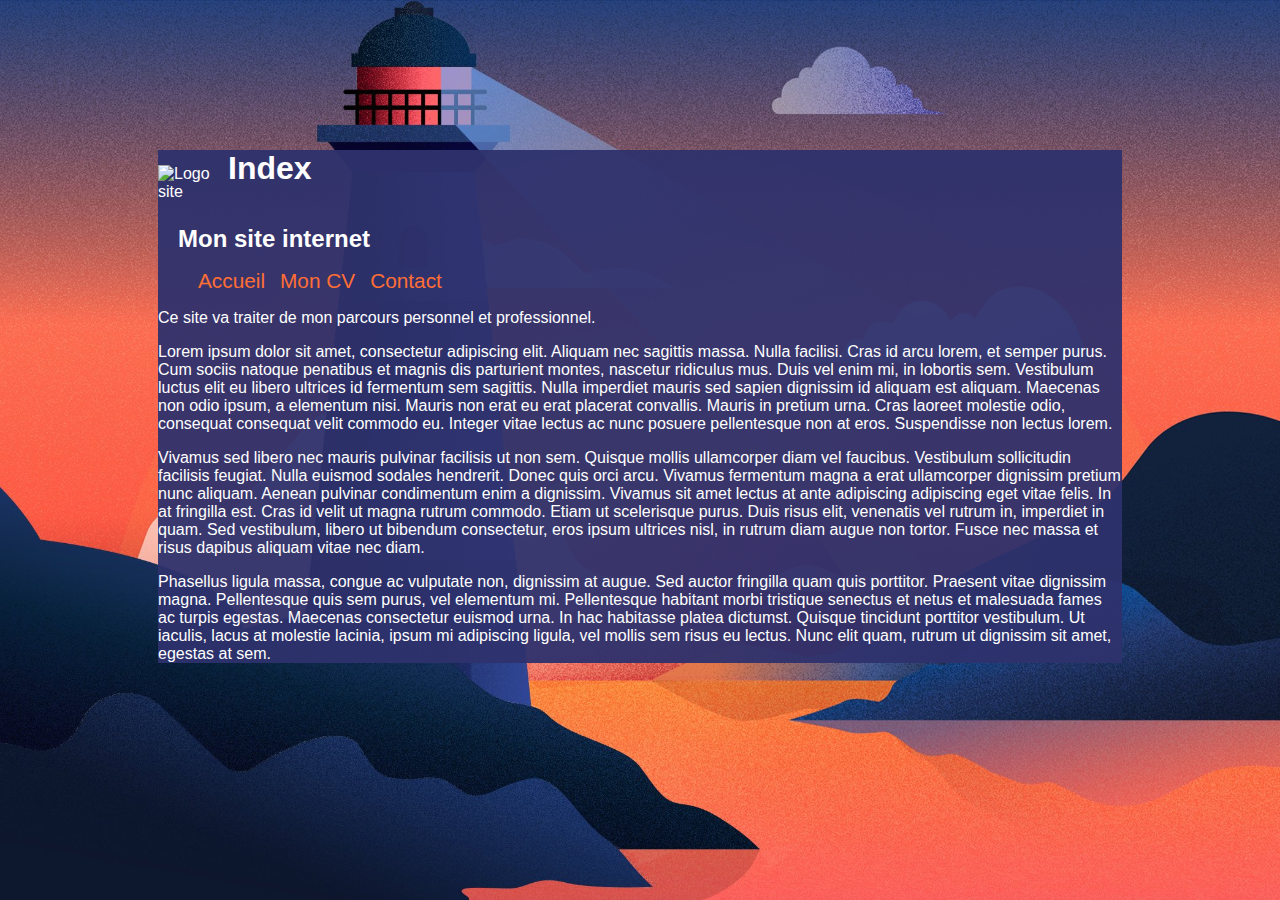
==== index.html @ 6709d91d "Add files via upload" ====
<!DOCTYPE html>
<html>
    <head>
        <meta charset="utf-8" />
        <link rel="stylesheet" href="Jolas_Alex-Style.css" />
        <title>INDEX</title>
    </head>
    
    <body>
        <div id="page">
            <header>
                <div id="titre_principal">
                    <div id="logo">
                        <img src="logo.jpg" alt="Logo site" width="100"/>
                        <h1>Index</h1>    
                    </div>
                    <h2>Mon site internet</h2>
                </div>
                
                <nav>
                    <ul>
                        <li><a href="#">Accueil</a></li>
                        <li><a href="#">Mon CV</a></li>
                        <li><a href="#">Contact</a></li>
                    </ul>
                </nav>
            </header>
            
            <div id="banniere_image">
                <div id="banniere_description">
                    Ce site va traiter de mon parcours personnel et professionnel. 
                </div>
            </div>
        
            <section>
                <article>
                    <p>Lorem ipsum dolor sit amet, consectetur adipiscing elit. Aliquam nec sagittis massa. Nulla facilisi. Cras id arcu lorem, et semper purus. Cum sociis natoque penatibus et magnis dis parturient montes, nascetur ridiculus mus. Duis vel enim mi, in lobortis sem. Vestibulum luctus elit eu libero ultrices id fermentum sem sagittis. Nulla imperdiet mauris sed sapien dignissim id aliquam est aliquam. Maecenas non odio ipsum, a elementum nisi. Mauris non erat eu erat placerat convallis. Mauris in pretium urna. Cras laoreet molestie odio, consequat consequat velit commodo eu. Integer vitae lectus ac nunc posuere pellentesque non at eros. Suspendisse non lectus lorem.</p>
                    <p>Vivamus sed libero nec mauris pulvinar facilisis ut non sem. Quisque mollis ullamcorper diam vel faucibus. Vestibulum sollicitudin facilisis feugiat. Nulla euismod sodales hendrerit. Donec quis orci arcu. Vivamus fermentum magna a erat ullamcorper dignissim pretium nunc aliquam. Aenean pulvinar condimentum enim a dignissim. Vivamus sit amet lectus at ante adipiscing adipiscing eget vitae felis. In at fringilla est. Cras id velit ut magna rutrum commodo. Etiam ut scelerisque purus. Duis risus elit, venenatis vel rutrum in, imperdiet in quam. Sed vestibulum, libero ut bibendum consectetur, eros ipsum ultrices nisl, in rutrum diam augue non tortor. Fusce nec massa et risus dapibus aliquam vitae nec diam.</p>
                    <p>Phasellus ligula massa, congue ac vulputate non, dignissim at augue. Sed auctor fringilla quam quis porttitor. Praesent vitae dignissim magna. Pellentesque quis sem purus, vel elementum mi. Pellentesque habitant morbi tristique senectus et netus et malesuada fames ac turpis egestas. Maecenas consectetur euismod urna. In hac habitasse platea dictumst. Quisque tincidunt porttitor vestibulum. Ut iaculis, lacus at molestie lacinia, ipsum mi adipiscing ligula, vel mollis sem risus eu lectus. Nunc elit quam, rutrum ut dignissim sit amet, egestas at sem.</p>
                </article>
            </section>
        </div>
    </body>
</html>
---- Jolas_Alex-Style.css ----
body {
    background-image: url(background.jpg);

    background-position: center top;

    background-repeat: no-repeat;
    
    background-attachment: fixed;
    
    background-size: cover;

    background-color: rgb(82, 89, 189);

    font-family: 'Lucida Sans', 'Lucida Sans Regular', 'Lucida Grande', 'Lucida Sans Unicode', Geneva, Verdana, sans-serif;
    }

#page{
    background-color: rgba(46, 50, 109, 0.95);
    margin: 150px;
    color: white;
}
 
#logo
{
    display: flex;
    flex-direction: row;
    align-items: baseline;
}
#logo img
{
    width: 60px;
    height: 60px;
}

h1{
    margin: 0 0 0 10px;
}
/* Navigation */
h2{
    margin: 0 0 0 20px;
}
nav ul
{
    list-style-type: none;
    display: flex;
}

nav li
{
    margin-right: 15px;
}

nav a
{
    font-size: 1.3em;
    color: #ff6e35;
    padding-bottom: 3px;
    text-decoration: none;
}

nav a:hover
{
    color: #760001;
    border-bottom: 3px solid #760001;
}
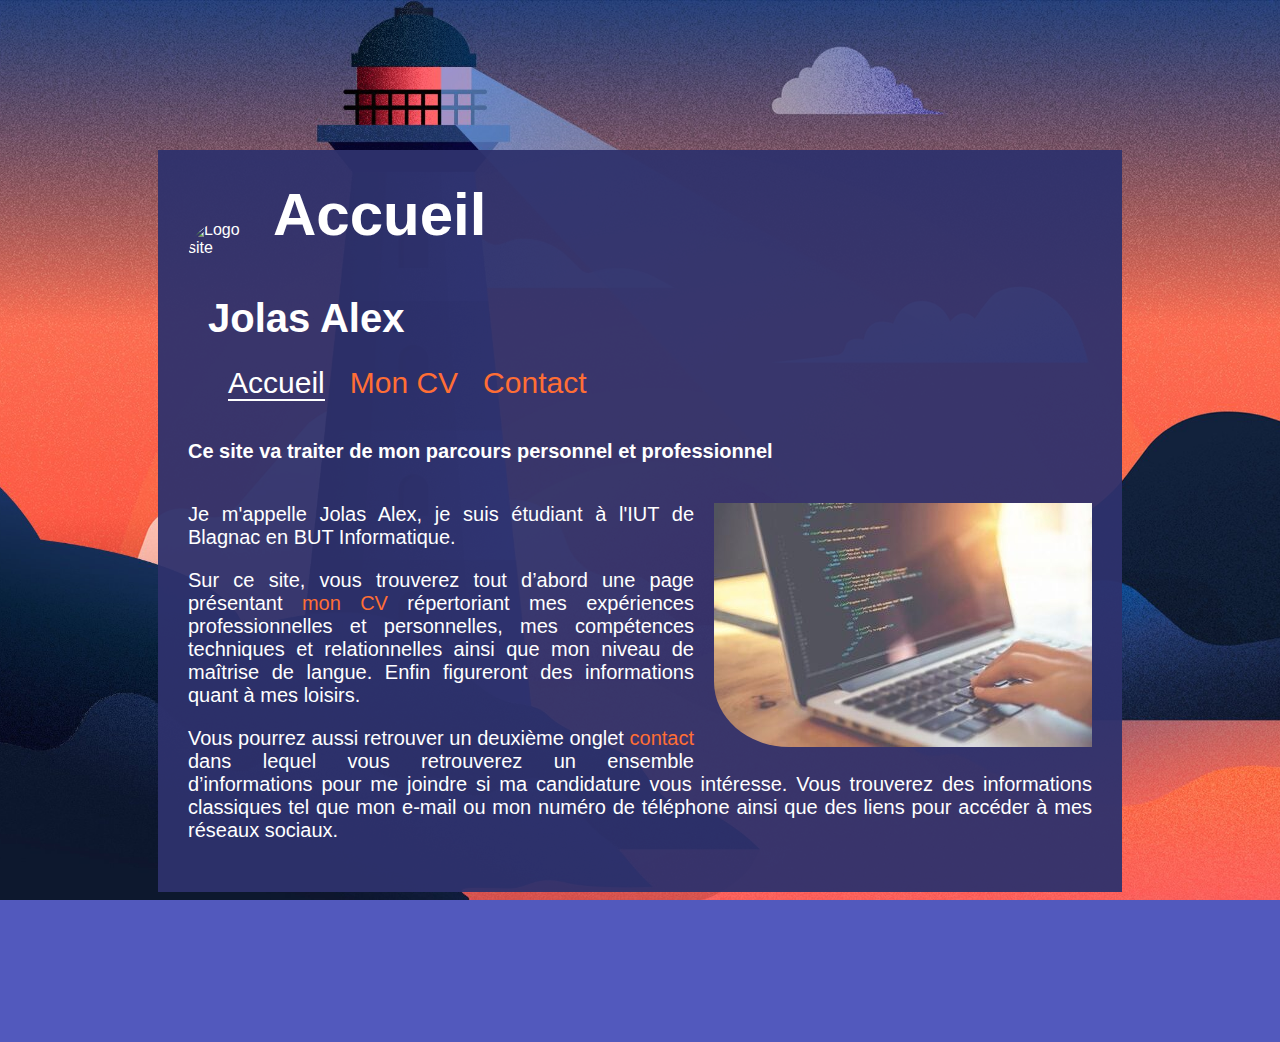
==== commit 782731d4: "Add files via upload" ====
--- a/index.html
+++ b/index.html
@@ -3,7 +3,7 @@
     <head>
         <meta charset="utf-8" />
         <link rel="stylesheet" href="Jolas_Alex-Style.css" />
-        <title>INDEX</title>
+        <title>Accueil - Site CV Jolas Alex</title>
     </head>
     
     <body>
@@ -11,32 +11,38 @@
             <header>
                 <div id="titre_principal">
                     <div id="logo">
-                        <img src="logo.jpg" alt="Logo site" width="100"/>
-                        <h1>Index</h1>    
+                        <img src="logo.png" alt="Logo site"/>
+                        <h1>Accueil</h1>    
                     </div>
-                    <h2>Mon site internet</h2>
+                    <h2>Jolas Alex</h2>
                 </div>
                 
                 <nav>
                     <ul>
-                        <li><a href="#">Accueil</a></li>
-                        <li><a href="#">Mon CV</a></li>
-                        <li><a href="#">Contact</a></li>
+                        <li>
+                            <span id='page_select'>Accueil</span></li>
+                        <li><a href="moncv.html">Mon CV</a></li>
+                        <li><a href="contact.html">Contact</a></li>
                     </ul>
                 </nav>
             </header>
             
             <div id="banniere_image">
                 <div id="banniere_description">
-                    Ce site va traiter de mon parcours personnel et professionnel. 
+                    Ce site va traiter de mon parcours personnel et professionnel
                 </div>
             </div>
         
             <section>
                 <article>
-                    <p>Lorem ipsum dolor sit amet, consectetur adipiscing elit. Aliquam nec sagittis massa. Nulla facilisi. Cras id arcu lorem, et semper purus. Cum sociis natoque penatibus et magnis dis parturient montes, nascetur ridiculus mus. Duis vel enim mi, in lobortis sem. Vestibulum luctus elit eu libero ultrices id fermentum sem sagittis. Nulla imperdiet mauris sed sapien dignissim id aliquam est aliquam. Maecenas non odio ipsum, a elementum nisi. Mauris non erat eu erat placerat convallis. Mauris in pretium urna. Cras laoreet molestie odio, consequat consequat velit commodo eu. Integer vitae lectus ac nunc posuere pellentesque non at eros. Suspendisse non lectus lorem.</p>
-                    <p>Vivamus sed libero nec mauris pulvinar facilisis ut non sem. Quisque mollis ullamcorper diam vel faucibus. Vestibulum sollicitudin facilisis feugiat. Nulla euismod sodales hendrerit. Donec quis orci arcu. Vivamus fermentum magna a erat ullamcorper dignissim pretium nunc aliquam. Aenean pulvinar condimentum enim a dignissim. Vivamus sit amet lectus at ante adipiscing adipiscing eget vitae felis. In at fringilla est. Cras id velit ut magna rutrum commodo. Etiam ut scelerisque purus. Duis risus elit, venenatis vel rutrum in, imperdiet in quam. Sed vestibulum, libero ut bibendum consectetur, eros ipsum ultrices nisl, in rutrum diam augue non tortor. Fusce nec massa et risus dapibus aliquam vitae nec diam.</p>
-                    <p>Phasellus ligula massa, congue ac vulputate non, dignissim at augue. Sed auctor fringilla quam quis porttitor. Praesent vitae dignissim magna. Pellentesque quis sem purus, vel elementum mi. Pellentesque habitant morbi tristique senectus et netus et malesuada fames ac turpis egestas. Maecenas consectetur euismod urna. In hac habitasse platea dictumst. Quisque tincidunt porttitor vestibulum. Ut iaculis, lacus at molestie lacinia, ipsum mi adipiscing ligula, vel mollis sem risus eu lectus. Nunc elit quam, rutrum ut dignissim sit amet, egestas at sem.</p>
+                    <img src="photo_illustration.jpg" alt="Photo d'illustration" class="photo_droite">
+                    <p>Je m'appelle Jolas Alex, je suis étudiant à l'IUT de Blagnac en BUT Informatique.</p>
+                    <p>Sur ce site, vous trouverez tout d’abord une page présentant <a href="moncv.html" class="lien">mon CV</a> répertoriant mes 
+                        expériences professionnelles et personnelles, mes compétences techniques et relationnelles 
+                        ainsi que mon niveau de maîtrise de langue. Enfin figureront des informations quant à mes loisirs.</p>
+                    <p>Vous pourrez aussi retrouver un deuxième onglet <a href="contact.html" class="lien">contact</a> dans lequel vous retrouverez un ensemble
+                         d’informations pour me joindre si ma candidature vous intéresse. Vous trouverez des informations
+                          classiques tel que mon e-mail ou mon numéro de téléphone ainsi que des liens pour accéder à mes réseaux sociaux. </p>
                 </article>
             </section>
         </div>
--- a/Jolas_Alex-Style.css
+++ b/Jolas_Alex-Style.css
@@ -18,6 +18,8 @@
     background-color: rgba(46, 50, 109, 0.95);
     margin: 150px;
     color: white;
+    padding: 30px;
+    min-height: 575px;
 }
  
 #logo
@@ -28,17 +30,32 @@
 }
 #logo img
 {
-    width: 60px;
-    height: 60px;
+    width: 75px;
+    height: 75px;
+    border-radius: 50%;
 }
+
+
 
 h1{
     margin: 0 0 0 10px;
+    font-size: 60px
 }
-/* Navigation */
+
 h2{
     margin: 0 0 0 20px;
+    font-size: 40px
 }
+
+h3{
+    margin: 40px 0 0 20px;
+    font-size: 30px
+}
+
+nav{
+    margin: 25px 0px 40px 0px;
+}
+
 nav ul
 {
     list-style-type: none;
@@ -47,19 +64,101 @@
 
 nav li
 {
-    margin-right: 15px;
+    margin-right: 25px;
+
 }
 
 nav a
 {
     font-size: 1.3em;
     color: #ff6e35;
-    padding-bottom: 3px;
     text-decoration: none;
+    font-size: 30px
 }
 
 nav a:hover
 {
-    color: #760001;
-    border-bottom: 3px solid #760001;
-}+    color: rgb(161, 31, 47);
+    border-bottom: 2px solid rgb(161, 31, 47);
+}
+
+#page_select{
+    border-bottom: 2px solid white;
+    color: white;
+    font-size: 30px
+}
+
+.photo_droite{
+    float: right;
+    border-bottom-left-radius: 75px;
+    padding: 0px 0px 10px 0px;
+    margin: 0px 0px 0px 20px
+}
+
+article{
+    text-align: justify;
+    font-size: 20px
+    
+}
+
+#banniere_description{
+    font-size: 20px;
+    font-weight: bold;
+    margin-bottom: 40px;
+}
+.lien{
+    text-decoration: none;
+    color: #ff6e35;
+}
+
+.lien:hover{
+    color:rgb(161, 31, 47);
+}
+
+.orange{
+    color: #ff6e35;
+    margin-top: 70px;
+}
+
+.orange_clair{
+    color: #ff9f79;
+}
+
+
+.liste li{
+    margin-bottom: 20px;
+    font-size: 20px;
+}
+
+#colonne{
+    display: flex;
+    flex-wrap: wrap;
+}
+#gauche{
+    flex: 50%;
+    font-size: 20px;
+}
+
+#droite{
+    flex: 50%;
+}
+.reseaux{
+    list-style-type: none;
+}
+.reseaux li{
+    padding-top: 70px;
+    font-size: 30px;
+    
+}
+.logo_reseaux{
+    width: 100px;
+}
+.logo_reseaux:hover{
+    filter: brightness(0.7);
+}
+.clickable{
+    padding: 10px 30px 0px 0px;
+}
+.clickable:hover{
+    filter: brightness(0.6);
+}
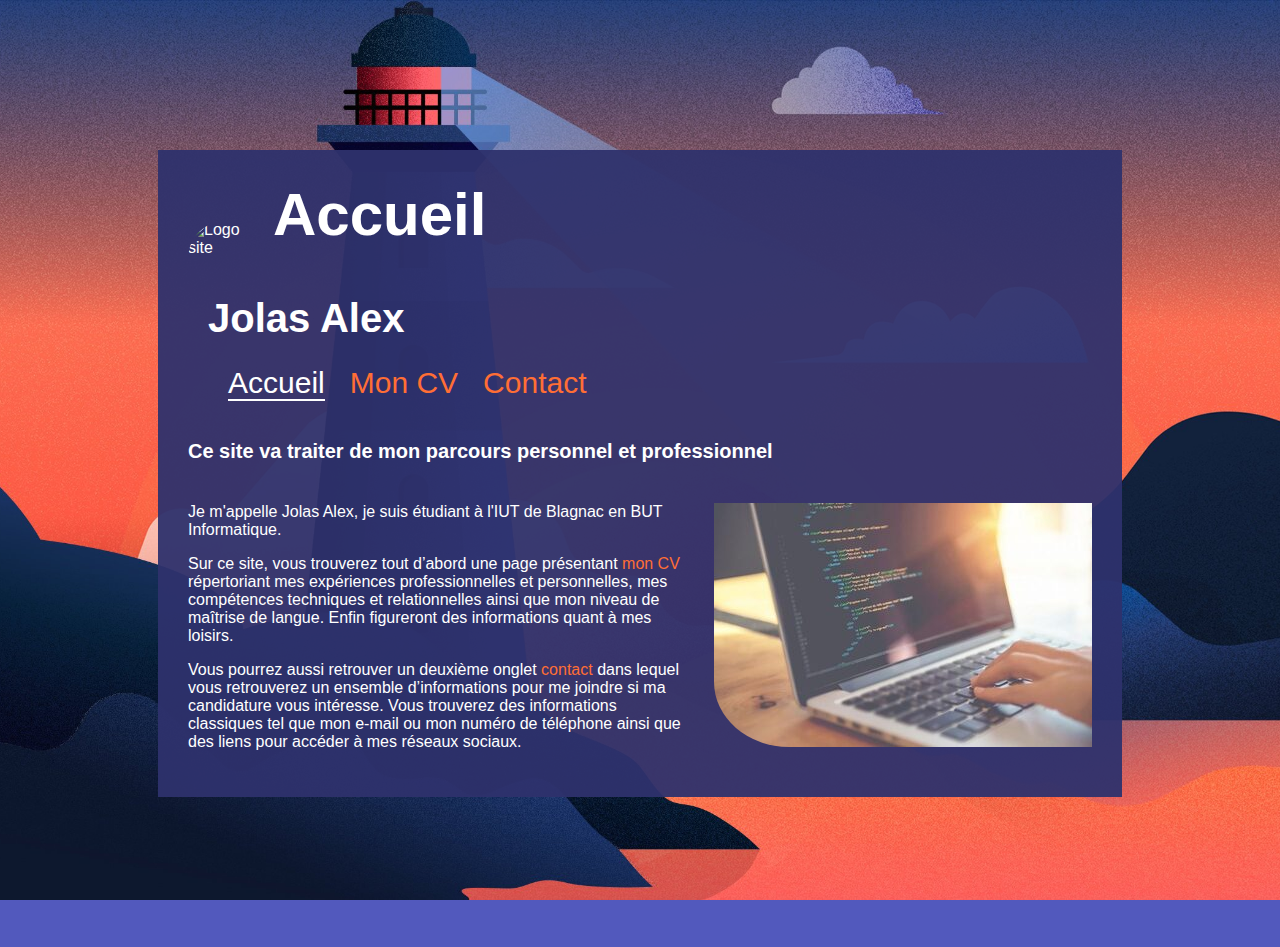
==== commit 13b00ef4: "W3C correction" ====
--- a/index.html
+++ b/index.html
@@ -1,5 +1,5 @@
 <!DOCTYPE html>
-<html>
+<html lang="fr">
     <head>
         <meta charset="utf-8" />
         <link rel="stylesheet" href="Jolas_Alex-Style.css" />
@@ -33,8 +33,7 @@
                 </div>
             </div>
         
-            <section>
-                <article>
+            <div id="content">
                     <img src="photo_illustration.jpg" alt="Photo d'illustration" class="photo_droite">
                     <p>Je m'appelle Jolas Alex, je suis étudiant à l'IUT de Blagnac en BUT Informatique.</p>
                     <p>Sur ce site, vous trouverez tout d’abord une page présentant <a href="moncv.html" class="lien">mon CV</a> répertoriant mes 
@@ -43,8 +42,7 @@
                     <p>Vous pourrez aussi retrouver un deuxième onglet <a href="contact.html" class="lien">contact</a> dans lequel vous retrouverez un ensemble
                          d’informations pour me joindre si ma candidature vous intéresse. Vous trouverez des informations
                           classiques tel que mon e-mail ou mon numéro de téléphone ainsi que des liens pour accéder à mes réseaux sociaux. </p>
-                </article>
-            </section>
+            </div>
         </div>
     </body>
 </html>
--- a/Jolas_Alex-Style.css
+++ b/Jolas_Alex-Style.css
@@ -95,10 +95,9 @@
     margin: 0px 0px 0px 20px
 }
 
-article{
+content{
     text-align: justify;
     font-size: 20px
-    
 }
 
 #banniere_description{
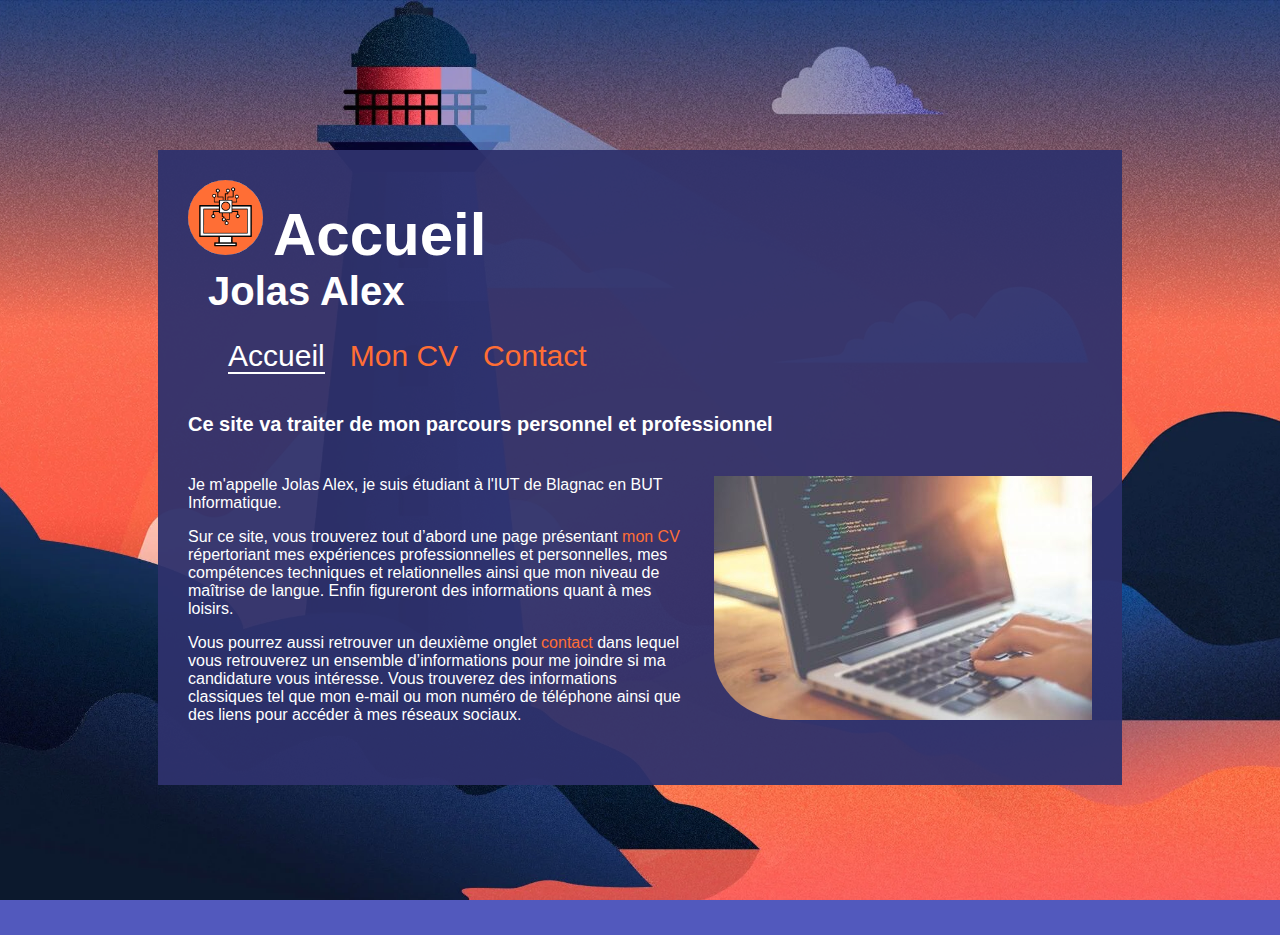
==== commit 7f6c4c58: "webp" ====
--- a/index.html
+++ b/index.html
@@ -11,7 +11,7 @@
             <header>
                 <div id="titre_principal">
                     <div id="logo">
-                        <img src="logo.png" alt="Logo site"/>
+                        <img src="logo.webp" alt="Logo site"/>
                         <h1>Accueil</h1>    
                     </div>
                     <h2>Jolas Alex</h2>
--- a/Jolas_Alex-Style.css
+++ b/Jolas_Alex-Style.css
@@ -1,5 +1,5 @@
 body {
-    background-image: url(background.jpg);
+    background-image: url(background.webp);
 
     background-position: center top;
 
